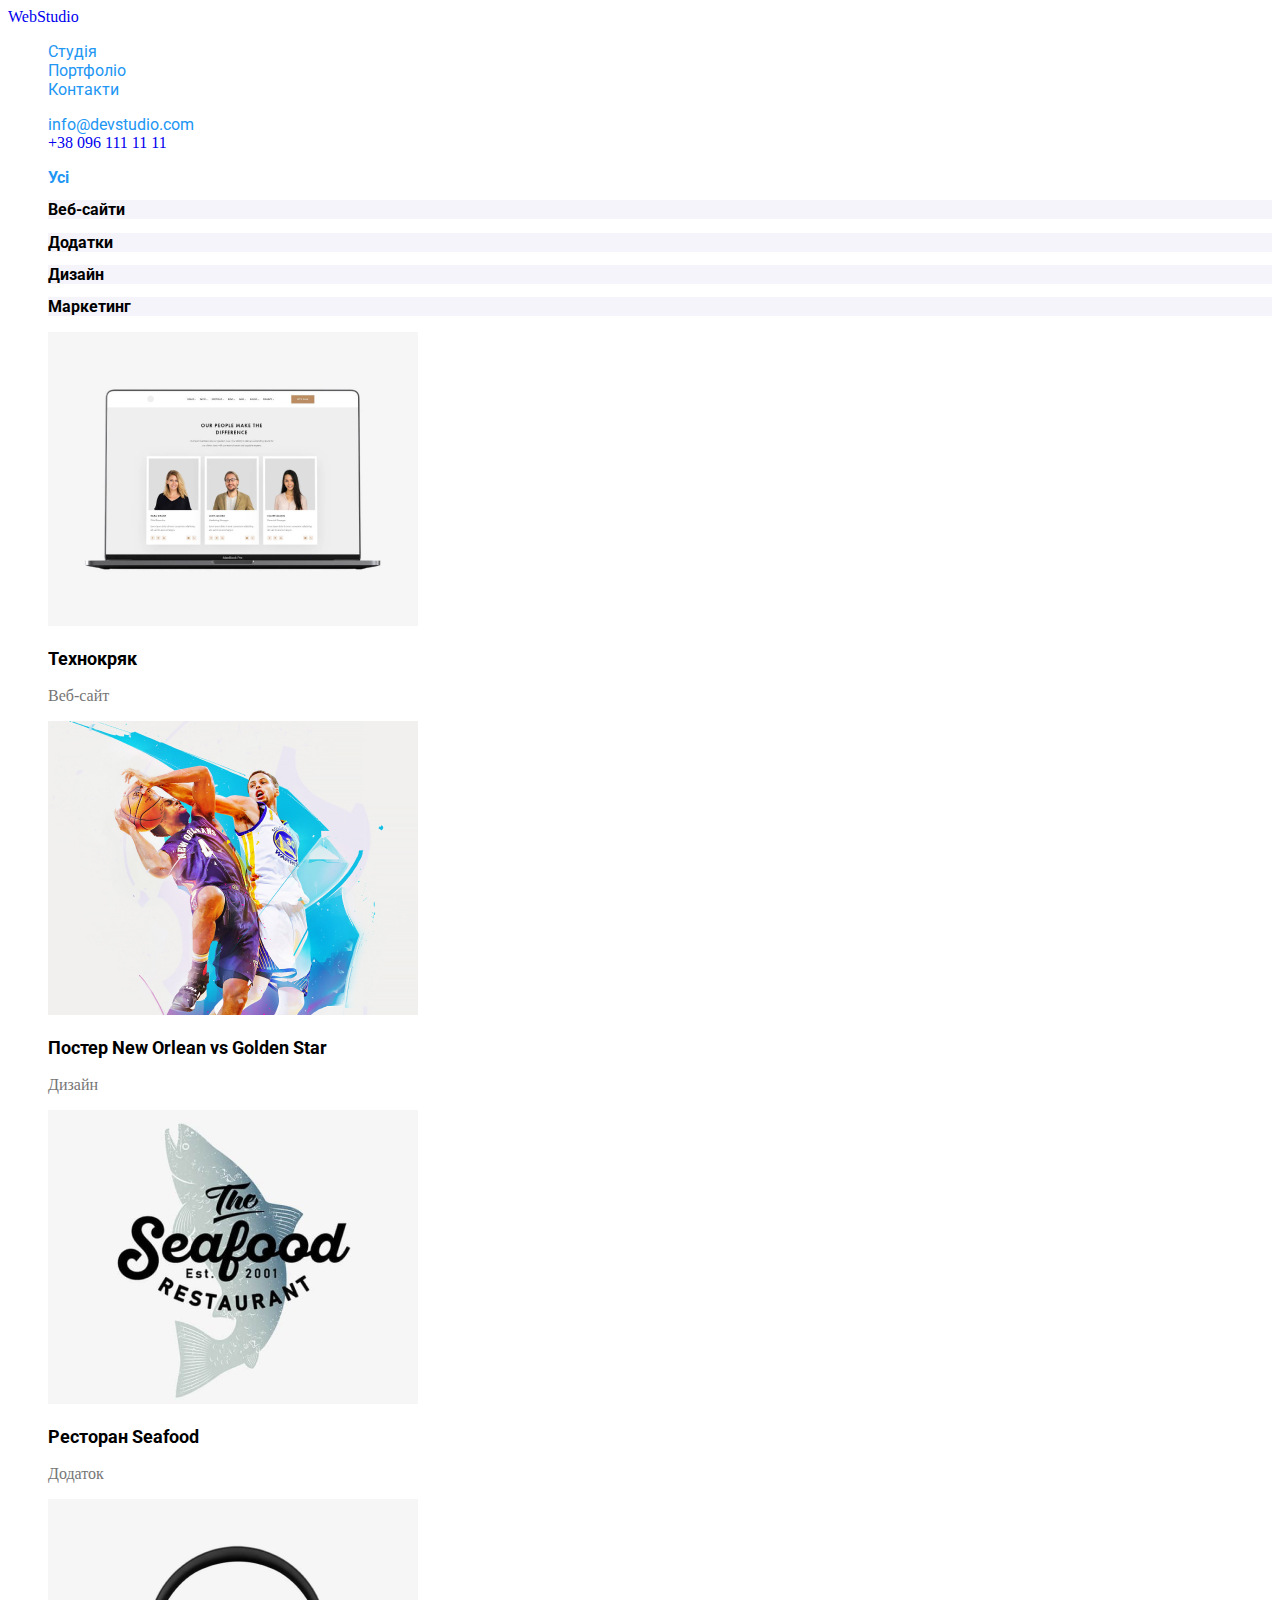
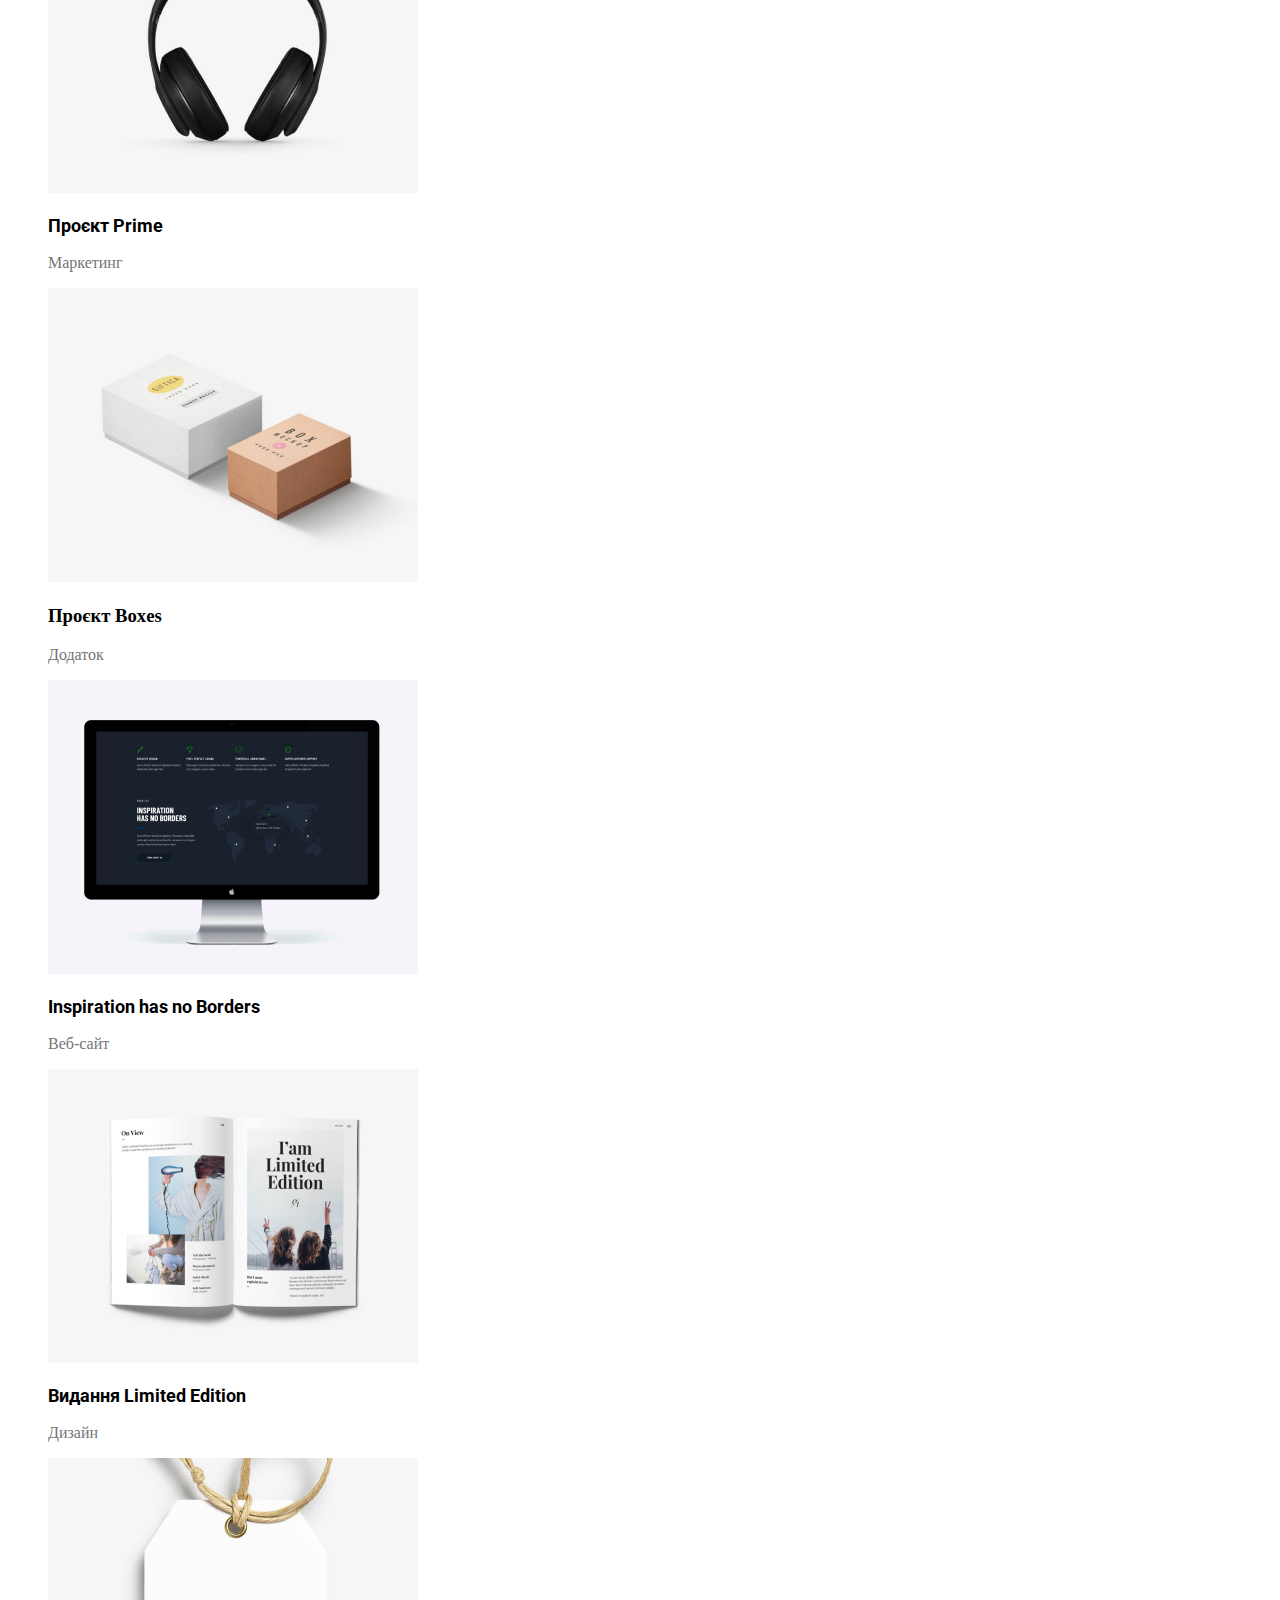
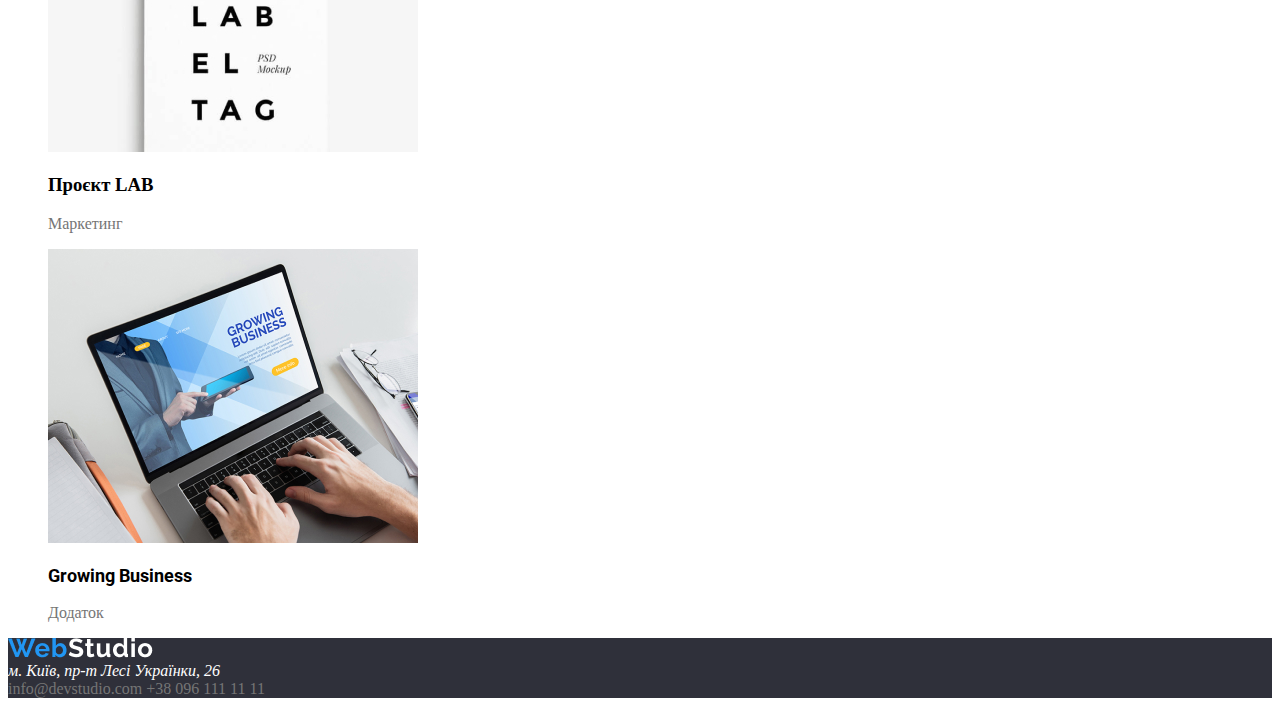
==== portfolio.html @ 00f64022 "Add files via upload" ====
<!DOCTYPE html>
<html lang="ua">
  <head>
    <meta charset="UTF-8" />
    <meta name="viewport" content="width=device-width, initial-scale=1.0" />
    <title>Portfolio</title>
    <link rel="stylesheet" href="./css/style.css">
    <link rel="preconnect" href="https://fonts.googleapis.com">
    <link rel="preconnect" href="https://fonts.gstatic.com" crossorigin>
    <link href="https://fonts.googleapis.com/css2?family=Raleway:wght@100&family=Roboto:wght@100&display=swap" rel="stylesheet">
  </head>
  <body>
    <!-- header -->
    <header>
      <a href="./index.html">WebStudio</a>
      <ul>
        <li>
          <a href="./index.html" class="a1" >Студія</a>
        </li>
        <li>
          <a href="./portfolio.html" class="a1">Портфоліо</a>
        </li>
        <li>
          <a href="" class="a1">Контакти</a>
        </li>
      </ul>
      <ul>
        <li>
          <a href="mailto:info@devstudio.com" class="a1">info@devstudio.com</a>
        </li>
        <li>
          <a href="tel:+380961111111">+38 096 111 11 11</a>
        </li>
      </ul>
    </header>
    <section>
        <ul>
            <li>
                <h2 class="text-one">Усі</h2>
            </li>
            <li>
                <h2 class="h22">Веб-сайти</h2>
            </li>
            <li>
                <h2 class="h22">Додатки</h2>
            </li>
            <li>
                <h2 class="h22">Дизайн</h2>
            </li>
            <li>
                <h2 class="h22">Маркетинг</h2>
            </li>
        </ul>
        <!-- twolist -->
        <ul>
            <li>
                <img src="./img/Portfolio/foto1.jpg" alt="foto1">
                <h3 class="twolist-h3">Технокряк</h3>
                <p class="p1">Веб-сайт</p>
            </li>
            <li>
                <img src="./img/Portfolio/foto2.jpg" alt="foto2">
                <h3 class="twolist-h3">Постер New Orlean vs Golden Star</h3>
                <p class="p1">Дизайн</p>
            </li>
            <li>
                <img src="./img/Portfolio/foto3.jpg" alt="foto3">
                <h3 class="twolist-h3">Ресторан Seafood</h3>
                <p class="p1">Додаток</p>
            </li>
            <li>
                <img src="./img/Portfolio/foto4.jpg" alt="foto4">
                <h3 class="twolist-h3">Проєкт Prime</h3>
                <p class="p1">Маркетинг</p>
            </li>
            <li>
                <img src="./img/Portfolio/foto5.jpg" alt="foto5">
                <h3>Проєкт Boxes</h3>
                <p class="p1">Додаток</p>
            </li>
            <li>
                <img src="./img/Portfolio/foto6.jpg" alt="foto6">
                <h3 class="twolist-h3">Inspiration has no Borders</h3>
                <p class="p1">Веб-сайт</p>
            </li>
            <li>
                <img src="./img/Portfolio/foto7.jpg" alt="foto7">
                <h3 class="twolist-h3">Видання Limited Edition</h3>
                <p class="p1">Дизайн</p>
            </li>
            <li>
                <img src="./img/Portfolio/foto8.jpg" alt="foto8">
                <h3>Проєкт LAB</h3>
                <p class="p1">Маркетинг</p>
            </li>
            <li>
                <img src="./img/Portfolio/foto9.jpg" alt="foto9">
                <h3 class="twolist-h3">Growing Business</h3>
                <p class="p1">Додаток</p>
            </li>
        </ul>
    </section>
    <footer class="foot">
      <img src="./img/WebStudio.png" alt="Web studio">
        <address class="adres">
            м. Київ, пр-т Лесі Українки, 26
        </address>
        <a href="mailto:info@devstudio.com" target="_blank" class="p1">info@devstudio.com</a>
        <a href="tel:+380961111111" target="_blank" class="p1">+38 096 111 11 11</a>
    </footer>
    <style>
        ul {
            list-style: none;
        }

        a {
          text-decoration: none;
        }
    </style>
  </body>
</html>
---- css/style.css ----
:root {
    --bg-color: blue;
    --text-color:  #757575;
    --bg-color: #2F303A;
    --tex-color:#2196F3;
    --adress-color:#fff;
    --phone-color: rgba(255, 255, 255, 0.60);
    --bge-color: #F5F4FA;
}

.text-one {
    color: var(--tex-color);
    font-family: Roboto;
    font-size: 16px;
}

.p1 {
    color: var(--text-color);
    text-decoration: none;
}

.a1 {
    color: var(--tex-color);
    text-decoration: none;
    font-family: Roboto;
    font-size: 16px;
}

.foot {
    background-color: var(--bg-color);
}

.adres {
    color: var(--adress-color);
}

.sect-1 {
    background-color: var(--bg-color);
    font-family: Roboto;
    font-size: 44px;
}

.text-glav {
    color: var(--adress-color);
}

.p2 {
    color: var(--text-color);
}

.button {
    border-radius: 4px;
    background: #2196F3;
    box-shadow: 0px 4px 4px 0px rgba(0, 0, 0, 0.15);
    color: var(--adress-color);
    font-family: Roboto;
    font-size: 16px;
}

.mailto {
    color: var(--phone-color);
    font-family: Roboto;
    font-size: 14px;
}

.tel {
    color: var(--phone-color);
    font-family: Roboto;
}

.h22 {
    background-color: var(--bge-color);
    font-family: Roboto;
    font-size: 16px;
}

.h2 {
    font-family: Roboto;
    font-size: 14px;
    color: black;
}

.p2 {
    font-family: Roboto;
    font-size: 14px;
}

.H21 {
    font-family: Roboto;
    font-size: 36px;
}

.employees-h3 {
    font-family: Roboto;
    font-size: 16px;
}

.employees-h2 {
    text-align: center;
    font-family: Roboto;
    font-size: 36px;
}

.twolist-h3 {
    font-family: Roboto;
    font-size: 18px;
}
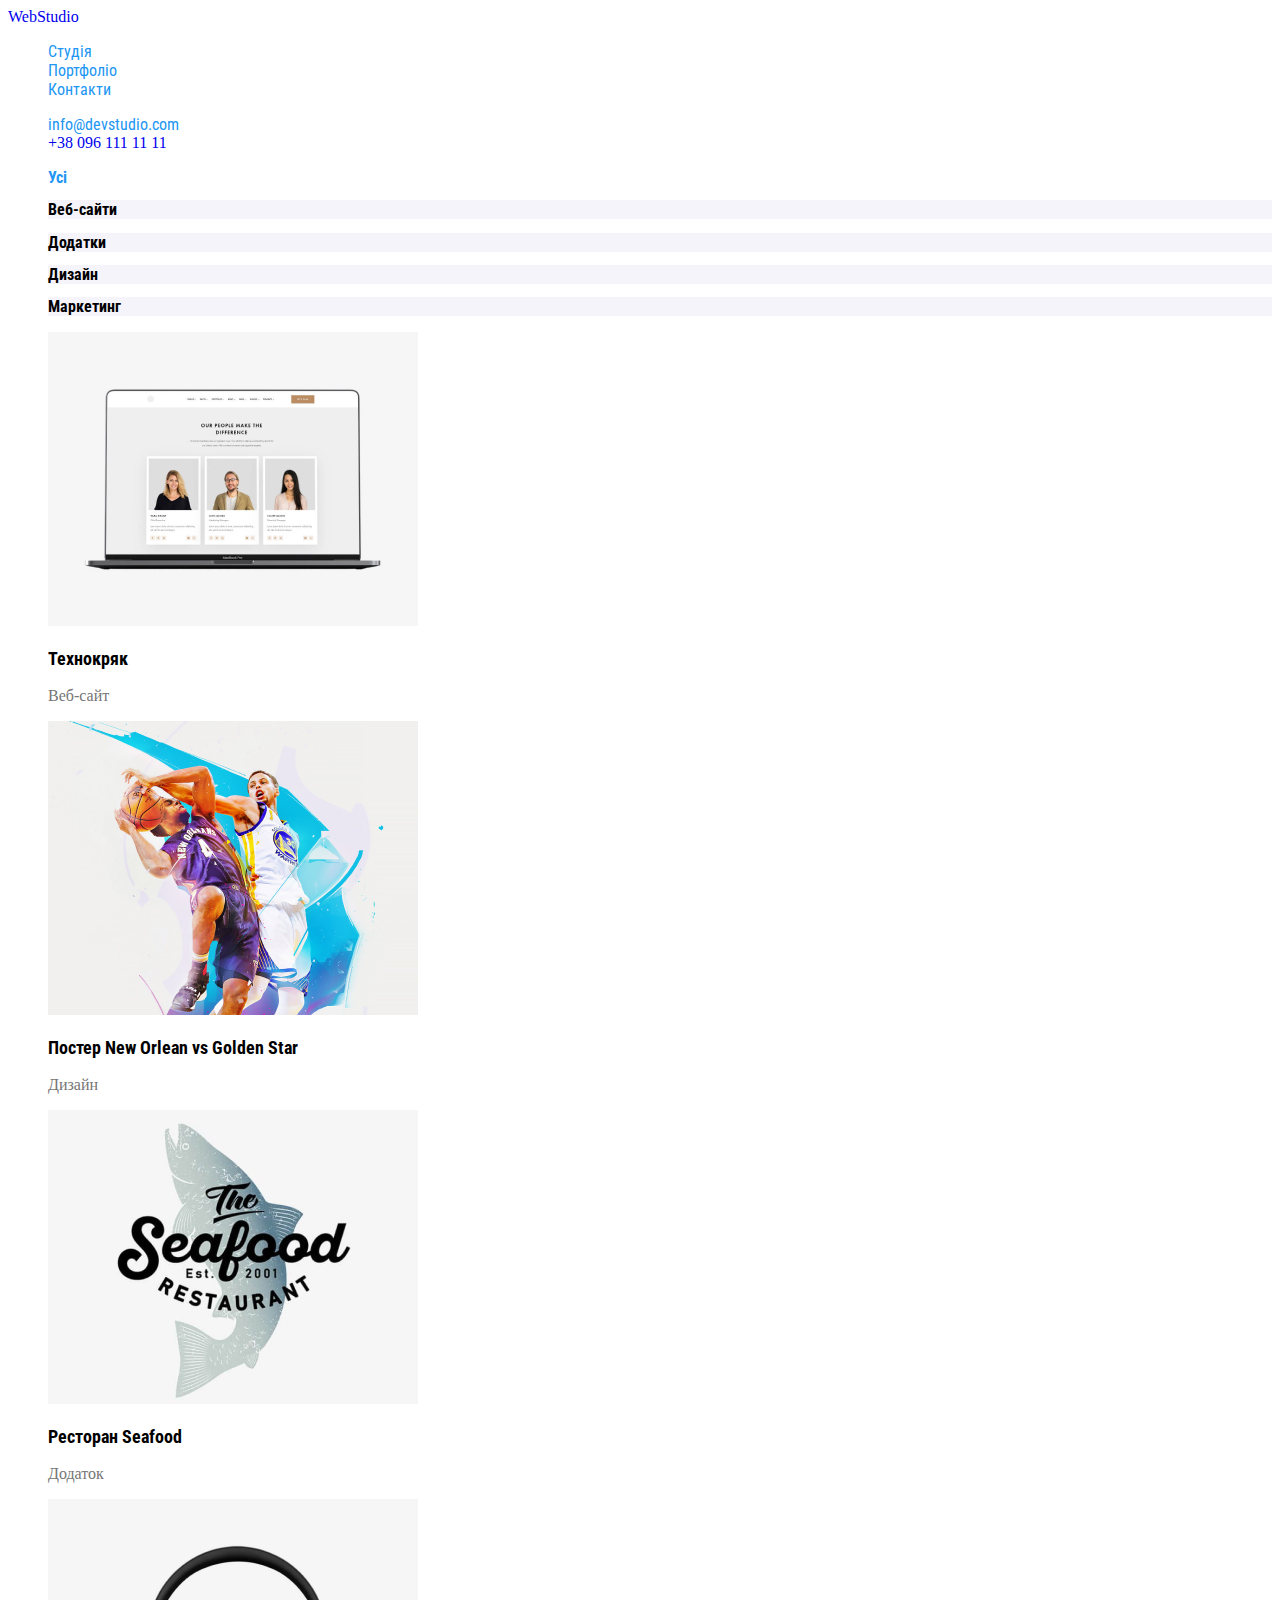
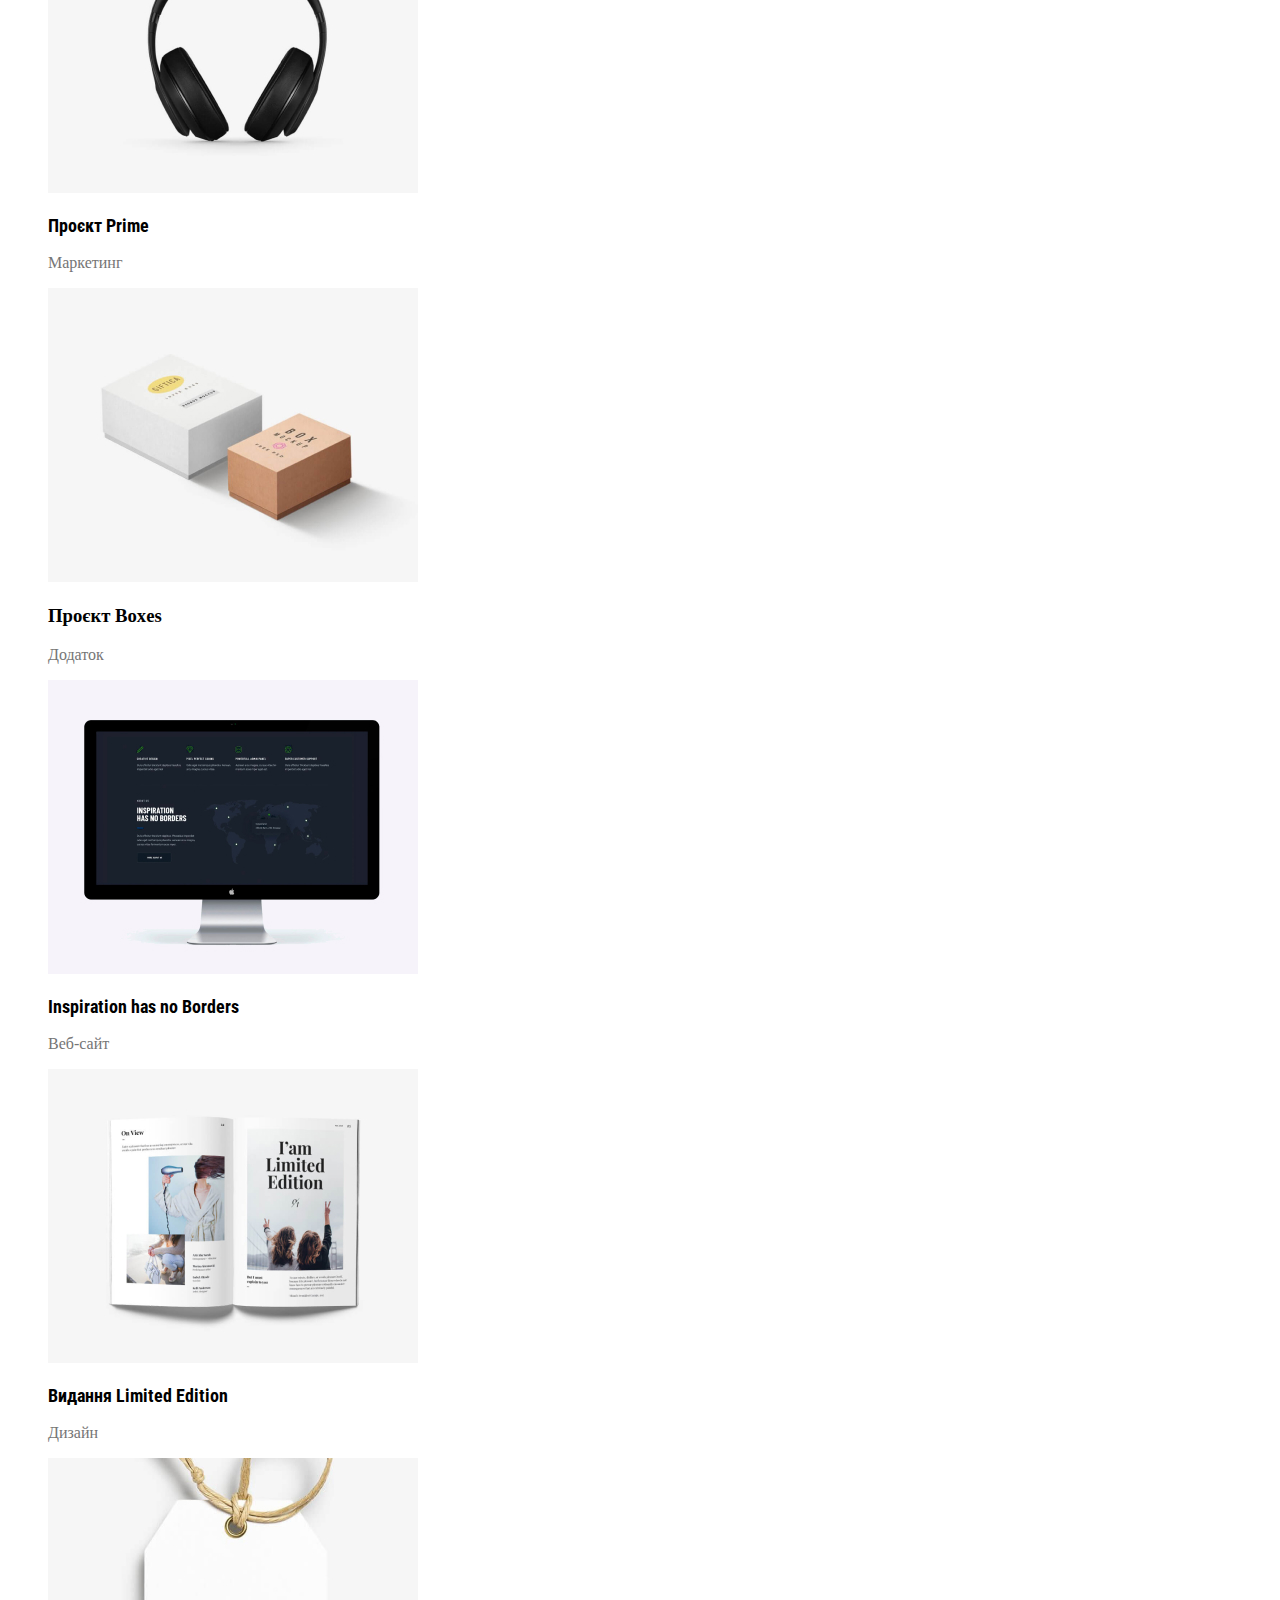
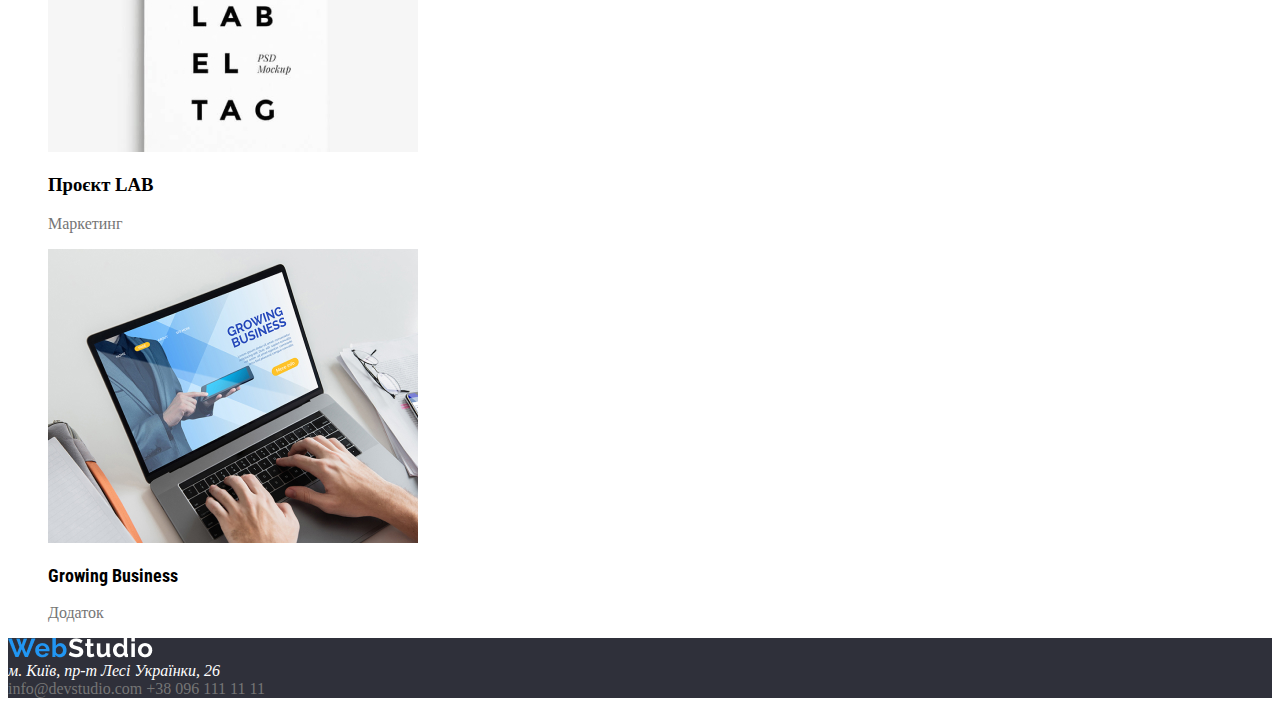
==== commit c4aa45f3: "w" ====
--- a/portfolio.html
+++ b/portfolio.html
@@ -4,10 +4,10 @@
     <meta charset="UTF-8" />
     <meta name="viewport" content="width=device-width, initial-scale=1.0" />
     <title>Portfolio</title>
-    <link rel="stylesheet" href="./css/style.css">
     <link rel="preconnect" href="https://fonts.googleapis.com">
     <link rel="preconnect" href="https://fonts.gstatic.com" crossorigin>
-    <link href="https://fonts.googleapis.com/css2?family=Raleway:wght@100&family=Roboto:wght@100&display=swap" rel="stylesheet">
+    <link href="https://fonts.googleapis.com/css2?family=Raleway:wght@100&family=Roboto+Condensed:wght@700&family=Roboto:wght@100&display=swap" rel="stylesheet">
+    <link rel="stylesheet" href="./css/style.css">
   </head>
   <body>
     <!-- header -->
--- a/css/style.css
+++ b/css/style.css
@@ -10,7 +10,9 @@
 
 .text-one {
     color: var(--tex-color);
-    font-family: Roboto;
+    font-family: 'Raleway', sans-serif;
+    font-family: 'Roboto', sans-serif;
+    font-family: 'Roboto Condensed', sans-serif;
     font-size: 16px;
 }
 
@@ -22,7 +24,9 @@
 .a1 {
     color: var(--tex-color);
     text-decoration: none;
-    font-family: Roboto;
+    font-family: 'Raleway', sans-serif;
+    font-family: 'Roboto', sans-serif;
+    font-family: 'Roboto Condensed', sans-serif;
     font-size: 16px;
 }
 
@@ -36,7 +40,9 @@
 
 .sect-1 {
     background-color: var(--bg-color);
-    font-family: Roboto;
+    font-family: 'Raleway', sans-serif;
+    font-family: 'Roboto', sans-serif;
+    font-family: 'Roboto Condensed', sans-serif;
     font-size: 44px;
 }
 
@@ -53,56 +59,76 @@
     background: #2196F3;
     box-shadow: 0px 4px 4px 0px rgba(0, 0, 0, 0.15);
     color: var(--adress-color);
-    font-family: Roboto;
+    font-family: 'Raleway', sans-serif;
+    font-family: 'Roboto', sans-serif;
+    font-family: 'Roboto Condensed', sans-serif;
     font-size: 16px;
 }
 
 .mailto {
     color: var(--phone-color);
-    font-family: Roboto;
+    font-family: 'Raleway', sans-serif;
+    font-family: 'Roboto', sans-serif;
+    font-family: 'Roboto Condensed', sans-serif;
     font-size: 14px;
 }
 
 .tel {
     color: var(--phone-color);
-    font-family: Roboto;
+    font-family: 'Raleway', sans-serif;
+    font-family: 'Roboto', sans-serif;
+    font-family: 'Roboto Condensed', sans-serif;
 }
 
 .h22 {
     background-color: var(--bge-color);
-    font-family: Roboto;
+    font-family: 'Raleway', sans-serif;
+    font-family: 'Roboto', sans-serif;
+    font-family: 'Roboto Condensed', sans-serif;
     font-size: 16px;
 }
 
 .h2 {
-    font-family: Roboto;
+    font-family: 'Raleway', sans-serif;
+    font-family: 'Roboto', sans-serif;
+    font-family: 'Roboto Condensed', sans-serif;
     font-size: 14px;
     color: black;
 }
 
 .p2 {
-    font-family: Roboto;
+    font-family: 'Raleway', sans-serif;
+    font-family: 'Roboto', sans-serif;
+    font-family: 'Roboto Condensed', sans-serif;
     font-size: 14px;
 }
 
 .H21 {
-    font-family: Roboto;
+    font-family: 'Raleway', sans-serif;
+    font-family: 'Roboto', sans-serif;
+    font-family: 'Roboto Condensed', sans-serif;
     font-size: 36px;
 }
 
 .employees-h3 {
-    font-family: Roboto;
+    font-family: 'Raleway', sans-serif;
+    font-family: 'Roboto', sans-serif;
+    font-family: 'Roboto Condensed', sans-serif;
     font-size: 16px;
 }
 
 .employees-h2 {
     text-align: center;
-    font-family: Roboto;
+    font-family: 'Raleway', sans-serif;
+    font-family: 'Roboto', sans-serif;
+    font-family: 'Roboto Condensed', sans-serif;
     font-size: 36px;
 }
 
 .twolist-h3 {
-    font-family: Roboto;
+    font-family: 'Raleway', sans-serif;
+    font-family: 'Roboto', sans-serif;
+    font-family: 'Roboto Condensed', sans-serif;
     font-size: 18px;
 }
 
